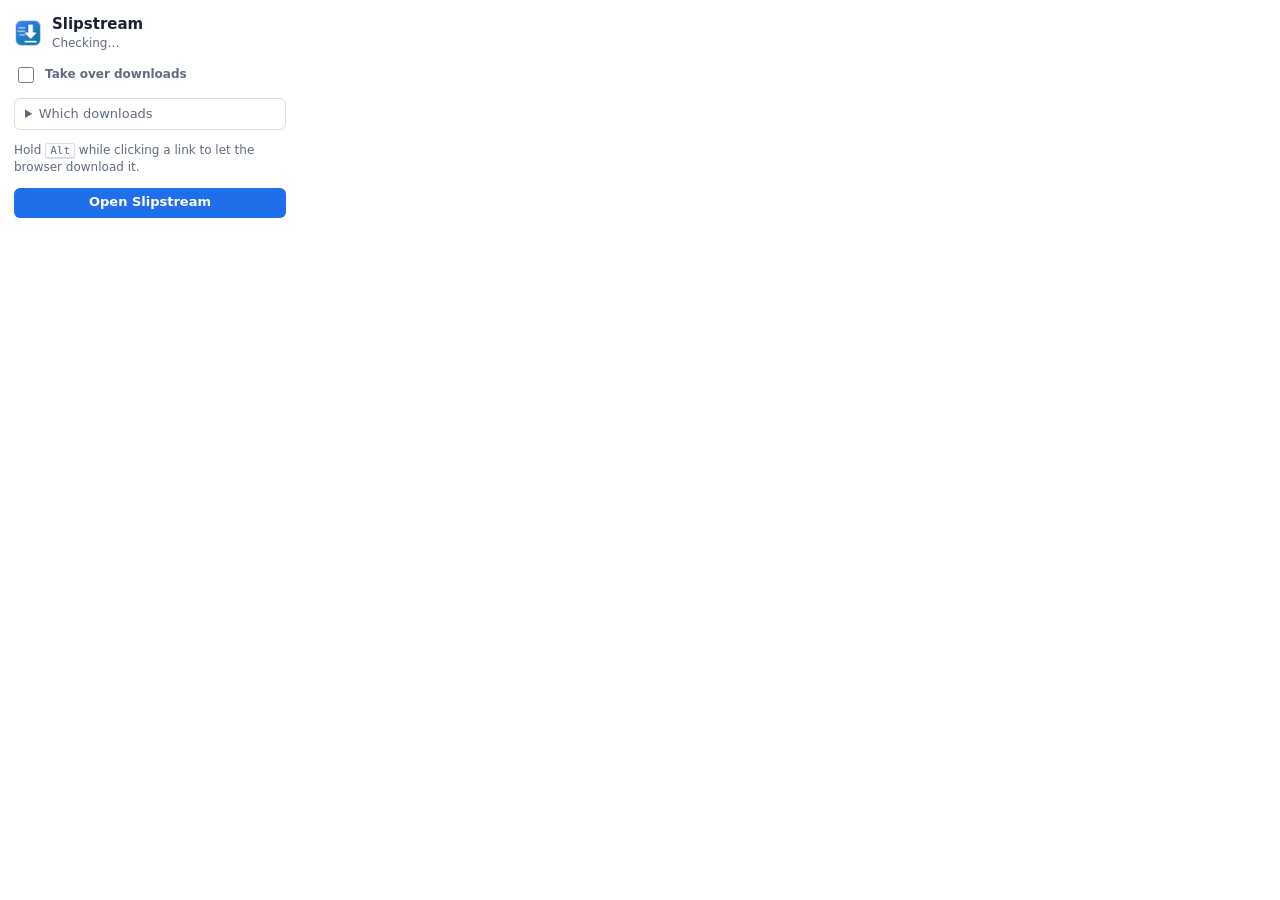
==== extension/popup.html @ 8834fb65 "Add browser extension, native messaging bridge and IDM-style windows Browser integration: - Manifest" ====
<!doctype html>
<html lang="en">
<head>
  <meta charset="utf-8">
  <title>Slipstream</title>
  <link rel="stylesheet" href="popup.css">
  <script type="module" src="popup.js"></script>
</head>
<body>
  <header>
    <img src="icons/icon-32.png" alt="" width="28" height="28">
    <div>
      <h1>Slipstream</h1>
      <p id="status" class="status checking">Checking…</p>
    </div>
  </header>

  <label class="switch">
    <input type="checkbox" id="enabled">
    <span>Take over downloads</span>
  </label>

  <details>
    <summary>Which downloads</summary>
    <label for="extensions">File types</label>
    <textarea id="extensions" rows="4" spellcheck="false"></textarea>
    <label class="inline">Also any download bigger than <input id="min-size" type="number" min="0" step="1"> MB</label>
  </details>

  <p class="tip">Hold <kbd>Alt</kbd> while clicking a link to let the browser download it.</p>
  <button id="open">Open Slipstream</button>
</body>
</html>
---- extension/popup.css ----
:root {
  --bg: #ffffff;
  --text: #1b2130;
  --muted: #5f6b7d;
  --border: #d9dee6;
  --accent: #1f6feb;
  --ok: #138a36;
  --warn: #b45309;
  --err: #d92d20;
  color-scheme: light;
}
@media (prefers-color-scheme: dark) {
  :root {
    --bg: #1a1e25;
    --text: #e4e7ec;
    --muted: #9aa3b2;
    --border: #2c323c;
    --accent: #4d8dff;
    --ok: #4ade80;
    --warn: #f0b44c;
    --err: #ff6b5f;
    color-scheme: dark;
  }
}
* { box-sizing: border-box; }
body {
  width: 300px;
  margin: 0;
  padding: 14px;
  display: flex;
  flex-direction: column;
  gap: 12px;
  background: var(--bg);
  color: var(--text);
  font: 13px/1.4 system-ui, -apple-system, "Segoe UI", Roboto, sans-serif;
}
header { display: flex; gap: 10px; align-items: center; }
h1 { margin: 0; font-size: 15px; }
.status { margin: 0; font-size: 12px; color: var(--muted); }
.status.ok { color: var(--ok); }
.status.warn { color: var(--warn); }
.status.err { color: var(--err); }
.switch { display: flex; align-items: center; gap: 8px; font-weight: 600; cursor: pointer; }
input[type=checkbox] { accent-color: var(--accent); width: 16px; height: 16px; }
details { border: 1px solid var(--border); border-radius: 6px; padding: 6px 10px; }
summary { cursor: pointer; color: var(--muted); }
details[open] { display: flex; flex-direction: column; gap: 6px; padding-bottom: 10px; }
label { color: var(--muted); font-size: 12px; }
textarea, input[type=number] {
  width: 100%;
  padding: 5px 7px;
  border: 1px solid var(--border);
  border-radius: 5px;
  background: transparent;
  color: inherit;
  font: 12px ui-monospace, Menlo, Consolas, monospace;
  resize: vertical;
}
.inline { display: flex; align-items: center; gap: 6px; }
.inline input { width: 64px; }
.tip { margin: 0; font-size: 12px; color: var(--muted); }
kbd { padding: 0 4px; border: 1px solid var(--border); border-bottom-width: 2px; border-radius: 3px; font: 11px ui-monospace, monospace; }
button {
  height: 30px;
  border: 0;
  border-radius: 6px;
  background: var(--accent);
  color: #fff;
  font: inherit;
  font-weight: 600;
  cursor: pointer;
}
button:hover { filter: brightness(1.08); }
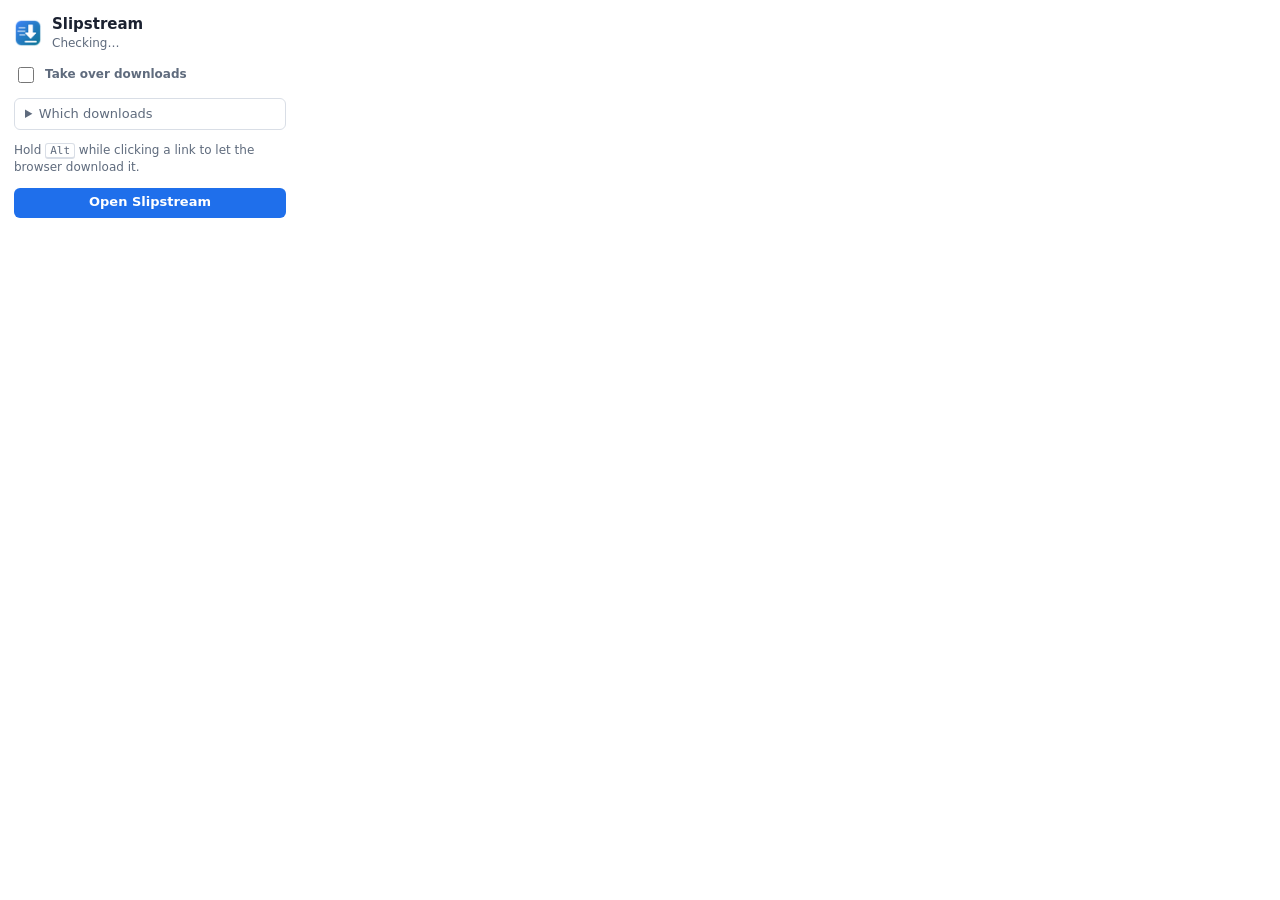
==== commit f07b59df: "Fix slow downloads on Windows; explain browser integration problems Windows: - Mark the .part file a" ====
--- a/extension/popup.html
+++ b/extension/popup.html
@@ -12,6 +12,7 @@
     <div>
       <h1>Slipstream</h1>
       <p id="status" class="status checking">Checking…</p>
+      <p id="detail" class="detail" hidden></p>
     </div>
   </header>
 
--- a/extension/popup.css
+++ b/extension/popup.css
@@ -40,6 +40,8 @@
 .status.ok { color: var(--ok); }
 .status.warn { color: var(--warn); }
 .status.err { color: var(--err); }
+.detail { margin: 4px 0 0; font: 11px ui-monospace, Menlo, Consolas, monospace; color: var(--muted); word-break: break-word; }
+[hidden] { display: none !important; }
 .switch { display: flex; align-items: center; gap: 8px; font-weight: 600; cursor: pointer; }
 input[type=checkbox] { accent-color: var(--accent); width: 16px; height: 16px; }
 details { border: 1px solid var(--border); border-radius: 6px; padding: 6px 10px; }
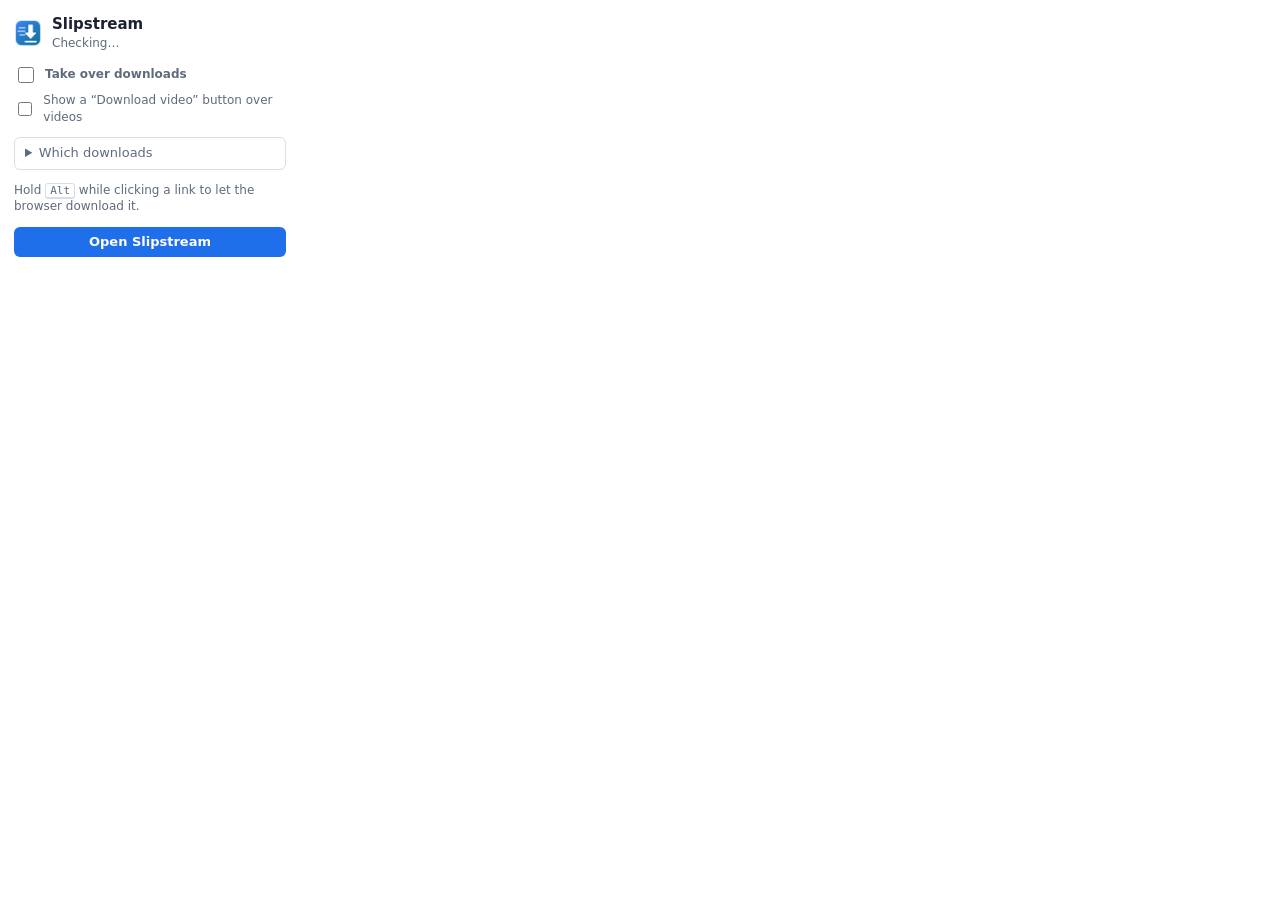
==== commit 0289a500: "Find videos on web pages and send them to Slipstream - Extension: notice HLS/DASH manifests and larg" ====
--- a/extension/popup.html
+++ b/extension/popup.html
@@ -20,6 +20,15 @@
     <input type="checkbox" id="enabled">
     <span>Take over downloads</span>
   </label>
+  <label class="switch minor">
+    <input type="checkbox" id="video-button">
+    <span>Show a “Download video” button over videos</span>
+  </label>
+
+  <section id="videos" hidden>
+    <p class="section-title">Videos on this page</p>
+    <ul id="video-list"></ul>
+  </section>
 
   <details>
     <summary>Which downloads</summary>
--- a/extension/popup.css
+++ b/extension/popup.css
@@ -43,6 +43,14 @@
 .detail { margin: 4px 0 0; font: 11px ui-monospace, Menlo, Consolas, monospace; color: var(--muted); word-break: break-word; }
 [hidden] { display: none !important; }
 .switch { display: flex; align-items: center; gap: 8px; font-weight: 600; cursor: pointer; }
+.switch.minor { font-weight: 400; margin-top: -6px; }
+.section-title { margin: 0 0 6px; font-size: 11px; font-weight: 600; letter-spacing: 0.04em; text-transform: uppercase; color: var(--muted); }
+#video-list { list-style: none; margin: 0; padding: 0; display: flex; flex-direction: column; gap: 6px; }
+#video-list li { display: flex; align-items: center; gap: 8px; padding: 6px 8px; border: 1px solid var(--border); border-radius: 6px; }
+#video-list .what { flex: 1; min-width: 0; }
+#video-list b, #video-list small { display: block; overflow: hidden; text-overflow: ellipsis; white-space: nowrap; }
+#video-list small { color: var(--muted); font-size: 11px; }
+#video-list button { flex: none; padding: 4px 10px; font-size: 12px; }
 input[type=checkbox] { accent-color: var(--accent); width: 16px; height: 16px; }
 details { border: 1px solid var(--border); border-radius: 6px; padding: 6px 10px; }
 summary { cursor: pointer; color: var(--muted); }
